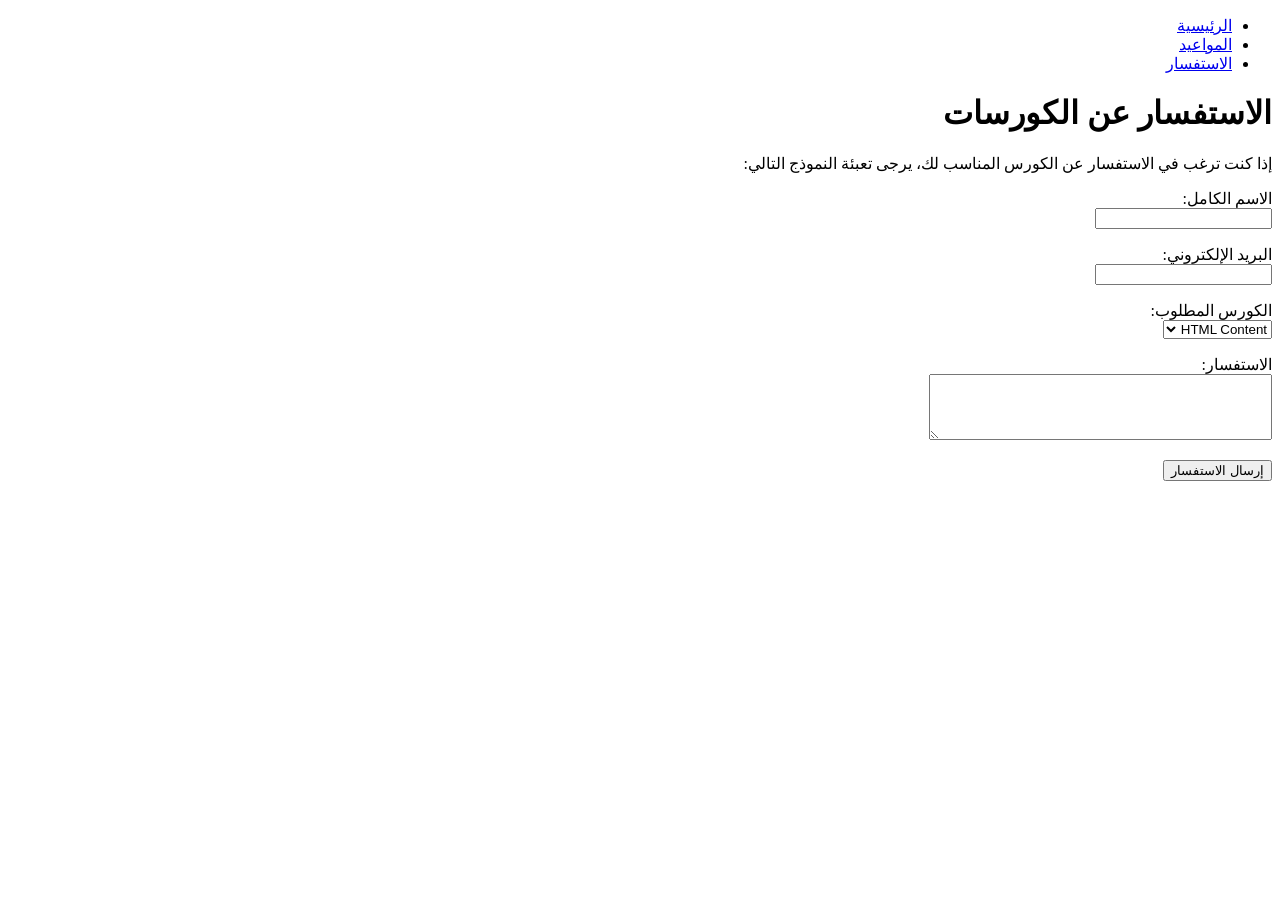
==== session-5/pages/enquiry.html @ f342d1a6 "How can visitors find the information they need?" ====
<!DOCTYPE html>
<html lang="ar" dir="rtl">
<head>
    <meta charset="UTF-8">
    <meta name="viewport" content="width=device-width, initial-scale=1.0">
    <title>معهد coderz - الاستفسار عن الكورسات</title>
</head>
<body>

    <header>
        <nav>
            <ul>
                <li><a href="../index.html">الرئيسية</a></li>
                <li><a href="schedule.html">المواعيد</a></li>
                <li><a href="enquiry.html">الاستفسار</a></li>
            </ul>
        </nav>
    </header>

    <main>
        <h1>الاستفسار عن الكورسات</h1>
        <p>إذا كنت ترغب في الاستفسار عن الكورس المناسب لك، يرجى تعبئة النموذج التالي:</p>

        <form action="#" method="post">
            <p>
                <label for="visitor-name">الاسم الكامل:</label><br>
                <input type="text" id="visitor-name" name="visitor_name" required>
            </p>
            <p>
                <label for="visitor-email">البريد الإلكتروني:</label><br>
                <input type="email" id="visitor-email" name="visitor_email" required>
            </p>
            <p>
                <label for="course-select">الكورس المطلوب:</label><br>
                <select id="course-select" name="course">
                    <option value="html-content">HTML Content</option>
                    <option value="html-forms">HTML Forms</option>
                </select>
            </p>
            <p>
                <label for="visitor-message">الاستفسار:</label><br>
                <textarea id="visitor-message" name="message" rows="4" cols="40" required></textarea>
            </p>
            <p>
                <button type="submit">إرسال الاستفسار</button>
            </p>
        </form>
    </main>

</body>
</html>
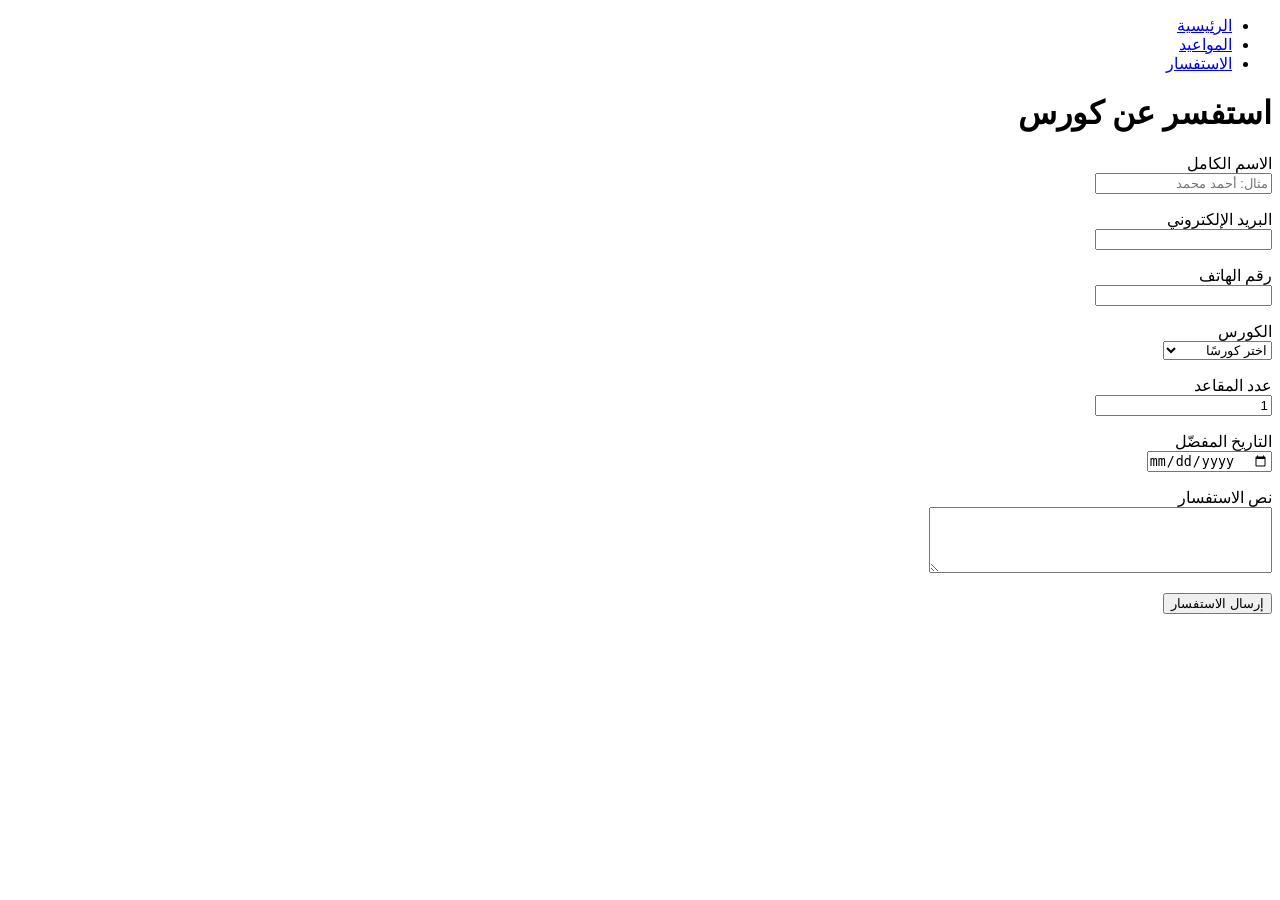
==== commit 1ee1c835: "Add course enquiry form to enquiry.html and Q3 answers to answers.txt" ====
--- a/session-5/pages/enquiry.html
+++ b/session-5/pages/enquiry.html
@@ -3,7 +3,7 @@
 <head>
     <meta charset="UTF-8">
     <meta name="viewport" content="width=device-width, initial-scale=1.0">
-    <title>معهد coderz - الاستفسار عن الكورسات</title>
+    <title>معهد coderz - استفسر عن كورس</title>
 </head>
 <body>
 
@@ -18,28 +18,40 @@
     </header>
 
     <main>
-        <h1>الاستفسار عن الكورسات</h1>
-        <p>إذا كنت ترغب في الاستفسار عن الكورس المناسب لك، يرجى تعبئة النموذج التالي:</p>
+        <h1>استفسر عن كورس</h1>
 
-        <form action="#" method="post">
+        <form action="#">
             <p>
-                <label for="visitor-name">الاسم الكامل:</label><br>
-                <input type="text" id="visitor-name" name="visitor_name" required>
+                <label for="full-name">الاسم الكامل</label><br>
+                <input type="text" id="full-name" name="full_name" placeholder="مثال: أحمد محمد" autocomplete="name">
             </p>
             <p>
-                <label for="visitor-email">البريد الإلكتروني:</label><br>
-                <input type="email" id="visitor-email" name="visitor_email" required>
+                <label for="email">البريد الإلكتروني</label><br>
+                <input type="email" id="email" name="email">
             </p>
             <p>
-                <label for="course-select">الكورس المطلوب:</label><br>
-                <select id="course-select" name="course">
-                    <option value="html-content">HTML Content</option>
-                    <option value="html-forms">HTML Forms</option>
+                <label for="phone">رقم الهاتف</label><br>
+                <input type="tel" id="phone" name="phone">
+            </p>
+            <p>
+                <label for="course">الكورس</label><br>
+                <select id="course" name="course">
+                    <option value="">اختر كورسًا</option>
+                    <option value="content">HTML Content</option>
+                    <option value="forms">HTML Forms</option>
                 </select>
             </p>
             <p>
-                <label for="visitor-message">الاستفسار:</label><br>
-                <textarea id="visitor-message" name="message" rows="4" cols="40" required></textarea>
+                <label for="seats">عدد المقاعد</label><br>
+                <input type="number" id="seats" name="seats" value="1">
+            </p>
+            <p>
+                <label for="preferred-date">التاريخ المفضّل</label><br>
+                <input type="date" id="preferred-date" name="preferred_date">
+            </p>
+            <p>
+                <label for="enquiry-message">نص الاستفسار</label><br>
+                <textarea id="enquiry-message" name="message" rows="4" cols="40"></textarea>
             </p>
             <p>
                 <button type="submit">إرسال الاستفسار</button>
